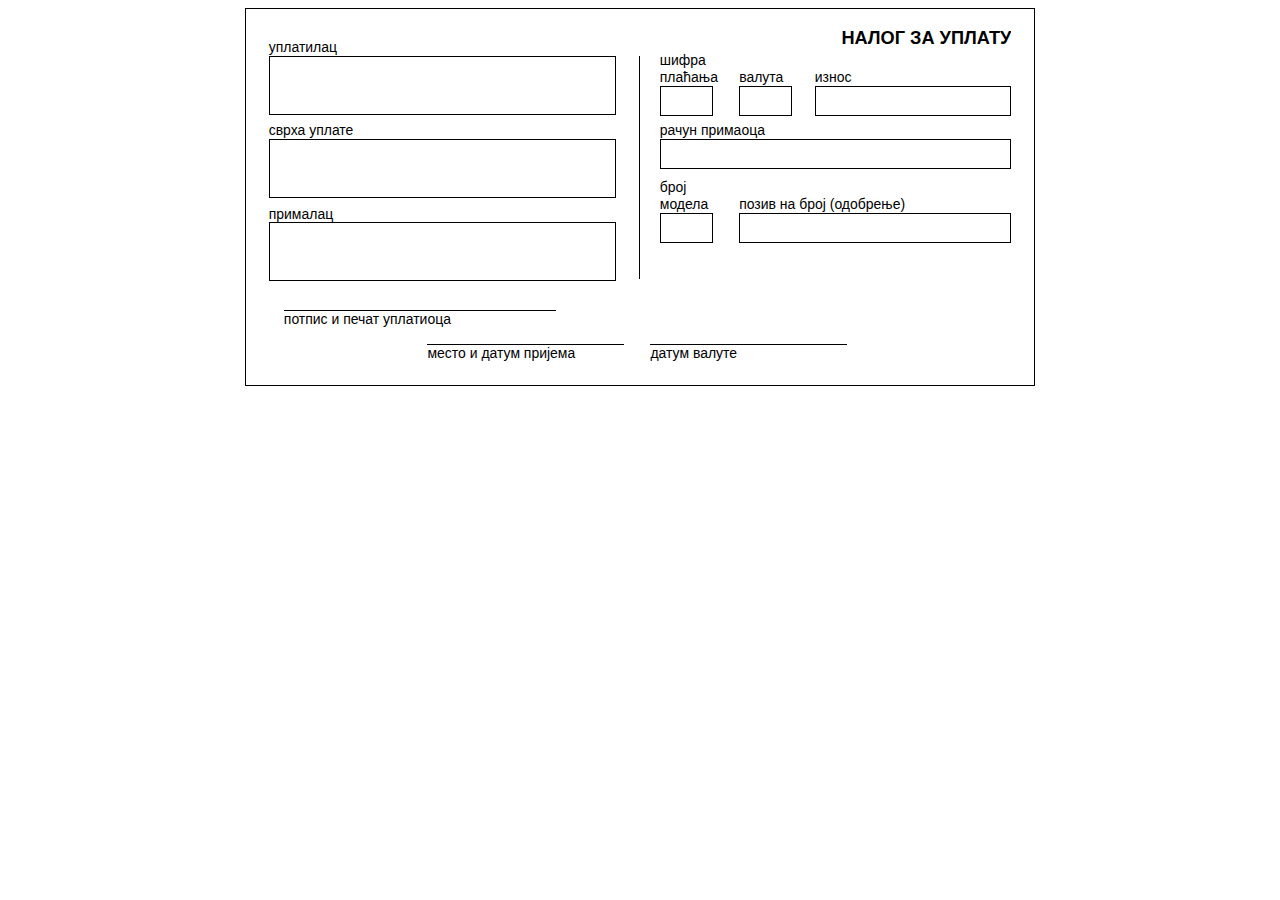
==== index.html @ 04d7ad6c "Renamed HTML file." ====
<!DOCTYPE html>
<html>
<head>
  <meta charset="utf-8">
  <title>bankslip</title>
  <link rel="stylesheet" href="css/style.css">
</head>
<body>
  <div class="bankslip__wrapper">
    <form id="bankslip" class="bankslip">
      
      <select class="bankslip-title">
        <option>Налог за уплату</option>
        <option>Налог за пренос</option>
        <option>Налог за исплату</option>
      </select>

      <div class="bankslip__form-item--payer">
        <label>уплатилац</label>
        <textarea name="" class="bankslip__field-size--xxl"></textarea>
      </div>
      
      <div class="bankslip__form-item--purpose">
        <label>сврха уплате</label>
        <textarea name="" class="bankslip__field-size--xxl"></textarea>
      </div>

      <div class="bankslip__form-item--recipient">
        <label>прималац</label>
        <textarea name="" class="bankslip__field-size--xxl"></textarea>
      </div>

      <div class="bankslip__form-item--code">
        <label>шифра плаћања</label>
        <input type="text" name="" class="bankslip__field-size--xxs">
      </div>

      <div class="bankslip__form-item--currency">
        <label>валута</label>
        <input type="text" name="" class="bankslip__field-size--xxs">
      </div>

      <div class="bankslip__form-item--value">
        <label>износ</label>
        <input type="text" name="" class="bankslip__field-size--s">
      </div>

      <div class="bankslip__form-item--account">
        <label>рачун примаоца</label>
        <input type="text" name="" class="bankslip__field-size--l">
      </div>

      <div class="bankslip__form-item--model">
        <label>број модела</label>
        <input type="text" name="" class="bankslip__field-size--xxs">
      </div>

      <div class="bankslip__form-item--reference">
        <label>позив на број (одобрење)</label>
        <input type="text" name="" class="bankslip__field-size--m">
      </div>

      <div class="bankslip__form-item--stamp">
        <input type="text" name="" class="bankslip__field-size--m">
        <label>потпис и печат уплатиоца</label>
      </div>

      <div class="bankslip__form-item--date">
        <input type="text" name="" class="bankslip__field-size--s">
        <label>место и датум пријема</label>
      </div>

      <div class="bankslip__form-item--date2">
        <input type="text" name="" class="bankslip__field-size--s">
        <label>датум валуте</label>
      </div>

    </form>
  </div>
</body>
</html>
---- css/style.css ----
.bankslip {
  border: solid 1px #000;
  font-family: Arial, Helvetica, sans-serif;
  font-size: 3.7mm;
  height: 100mm;
  line-height: 1.2em;
  margin-left: auto;
  margin-right: auto;
  padding: 6mm;
  position: relative;
  width: 209mm;
}
.bankslip,
.bankslip * {
  -moz-box-sizing: border-box;
  -webkit-box-sizing: border-box;
  box-sizing: border-box;
}
.bankslip:before {
  border-right: solid 1px #000;
  content: "";
  display: block;
  height: 59mm;
  left: 104mm;
  position: absolute;
  top: 12.5mm;
}

.bankslip-title {
  -webkit-appearance: none;
  -moz-appearance: none;
  appearance: none;
  background: none;
  border: none;
  -moz-border-radius: 0;
  -webkit-border-radius: 0;
  border-radius: 0;
  color: #000;
  cursor: pointer;
  direction: rtl;
  font-size: 4.81mm;
  font-weight: 600;
  outline: none;
  text-transform: uppercase;
}

[class*="bankslip__form-item"] label {
  display: block;
}

[class*="bankslip__form-item"] input,
[class*="bankslip__form-item"] textarea {
  border: solid 1px #000;
  font-size: 3.7mm;
  padding: 0.5mm 2mm;
}
[class*="bankslip__form-item"] input,
[class*="bankslip__form-item"] textarea, [class*="bankslip__form-item"] input:focus,
[class*="bankslip__form-item"] textarea:focus {
  -webkit-appearance: none;
  -moz-appearance: none;
  appearance: none;
  outline: none;
}
[class*="bankslip__form-item"] input:focus,
[class*="bankslip__form-item"] textarea:focus {
  border-color: #000;
  border-style: dashed;
  -moz-border-radius: 3px;
  -webkit-border-radius: 3px;
  border-radius: 3px;
}

.bankslip__field-size--xxs {
  height: 8mm;
  width: 14mm;
}

.bankslip__field-size--xs {
  height: 8mm;
  width: 14mm;
}

.bankslip__field-size--s {
  height: 8mm;
  width: 52mm;
}

.bankslip__field-size--m {
  height: 8mm;
  width: 72mm;
}

.bankslip__field-size--l {
  height: 8mm;
  width: 93mm;
}

.bankslip__field-size--xl {
  height: 15.5mm;
  width: 92mm;
}

.bankslip__field-size--xxl {
  height: 15.5mm;
  width: 92mm;
}

.bankslip__field-size--xxxl {
  height: 15.5mm;
  width: 92mm;
}

[class*="bankslip__form-item"] textarea {
  resize: none;
}

.bankslip__form-item--payer, .bankslip__form-item--purpose, .bankslip__form-item--recipient {
  position: absolute;
  left: 6mm;
}

[class*="bankslip__form-item"], .bankslip-title, .bankslip__form-item--value, .bankslip__form-item--code, .bankslip__form-item--currency, .bankslip__form-item--account, .bankslip__form-item--model, .bankslip__form-item--reference {
  position: absolute;
  right: 6mm;
}

.bankslip-title {
  top: 5mm;
}

.bankslip__form-item--payer {
  top: 8mm;
}

.bankslip__form-item--purpose {
  top: 30mm;
}

.bankslip__form-item--recipient {
  top: 52mm;
}

.bankslip__form-item--value {
  top: 16mm;
}

.bankslip__form-item--code {
  right: 85mm;
  top: 11.5mm;
  width: 14mm;
}

.bankslip__form-item--currency {
  right: 64mm;
  top: 16mm;
}

.bankslip__form-item--account {
  top: 30mm;
}

.bankslip__form-item--model {
  right: 85mm;
  top: 45mm;
  width: 14mm;
}

.bankslip__form-item--reference {
  top: 49.5mm;
}

.bankslip__form-item--stamp {
  bottom: 15mm;
  left: 10mm;
  position: absolute;
  z-index: 2;
}
.bankslip__form-item--stamp input,
.bankslip__form-item--stamp input:focus {
  border-left: none;
  border-right: none;
  border-top: none;
}

.bankslip__form-item--date {
  bottom: 6mm;
  left: 48mm;
  position: absolute;
}
.bankslip__form-item--date input,
.bankslip__form-item--date input:focus {
  border-left: none;
  border-right: none;
  border-top: none;
  padding-left: 8mm;
}

.bankslip__form-item--date2 {
  bottom: 6mm;
  left: 107mm;
  position: absolute;
}
.bankslip__form-item--date2 input,
.bankslip__form-item--date2 input:focus {
  border-left: none;
  border-right: none;
  border-top: none;
}

@page {
  size: A4;
  margin: 0;
}
@media print {
  html, body {
    width: 210mm;
    height: 297mm;
    margin: 0;
    padding: 0;
  }
}
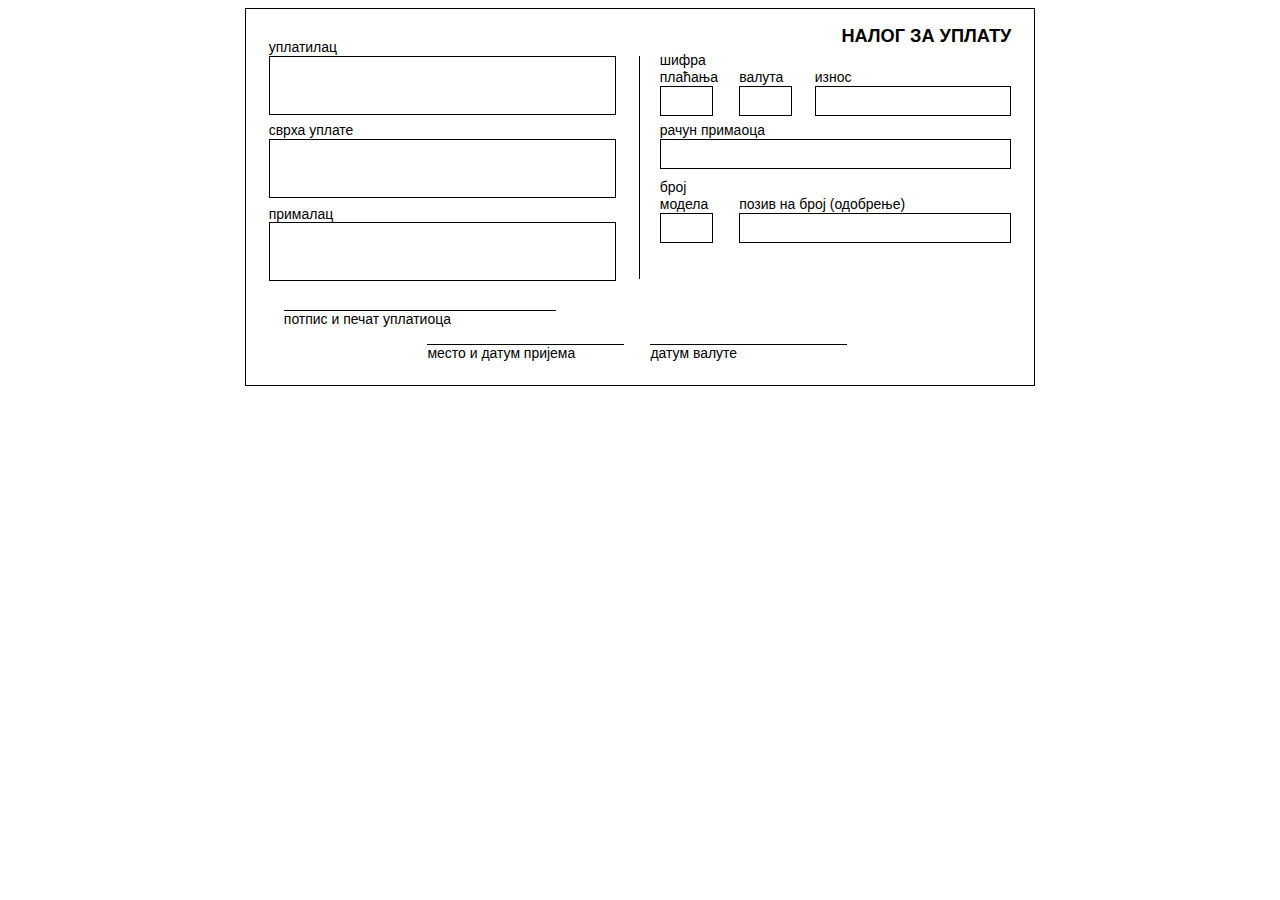
==== commit 3703245d: "First letter in title set capital." ====
--- a/index.html
+++ b/index.html
@@ -2,18 +2,15 @@
 <html>
 <head>
   <meta charset="utf-8">
-  <title>bankslip</title>
+  <title>Bankslip</title>
+  <link rel="shortcut icon" href="favicon.ico">
   <link rel="stylesheet" href="css/style.css">
 </head>
 <body>
   <div class="bankslip__wrapper">
     <form id="bankslip" class="bankslip">
       
-      <select class="bankslip-title">
-        <option>Налог за уплату</option>
-        <option>Налог за пренос</option>
-        <option>Налог за исплату</option>
-      </select>
+      <div class="bankslip-title">Налог за уплату</div>
 
       <div class="bankslip__form-item--payer">
         <label>уплатилац</label>
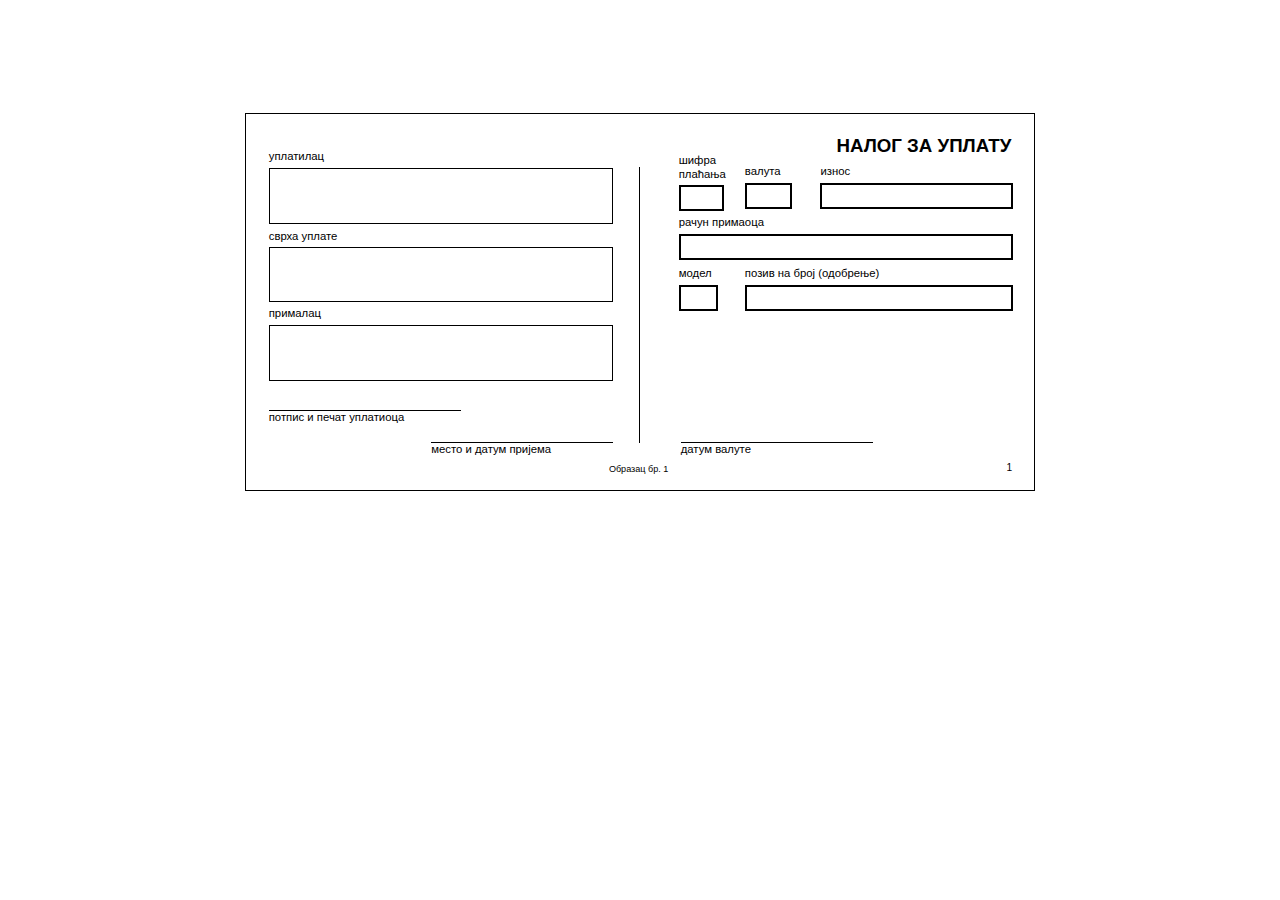
==== commit 04fcffb4: "Improved look from original 'Uplatnica' by 'Sluzbeni glasnik'." ====
--- a/index.html
+++ b/index.html
@@ -9,56 +9,57 @@
 <body>
   <div class="bankslip__wrapper">
     <form id="bankslip" class="bankslip">
+      <div class="bankslip__inner">
       
       <div class="bankslip-title">Налог за уплату</div>
 
       <div class="bankslip__form-item--payer">
         <label>уплатилац</label>
-        <textarea name="" class="bankslip__field-size--xxl"></textarea>
+        <textarea name="" class="bankslip__field-size--xxxl"></textarea>
       </div>
       
       <div class="bankslip__form-item--purpose">
         <label>сврха уплате</label>
-        <textarea name="" class="bankslip__field-size--xxl"></textarea>
+        <textarea name="" class="bankslip__field-size--xxxl"></textarea>
       </div>
 
       <div class="bankslip__form-item--recipient">
         <label>прималац</label>
-        <textarea name="" class="bankslip__field-size--xxl"></textarea>
+        <textarea name="" class="bankslip__field-size--xxxl"></textarea>
       </div>
 
       <div class="bankslip__form-item--code">
         <label>шифра плаћања</label>
-        <input type="text" name="" class="bankslip__field-size--xxs">
+        <input type="text" name="" class="bankslip__field-size--xxs bankslip-border-double">
       </div>
 
       <div class="bankslip__form-item--currency">
         <label>валута</label>
-        <input type="text" name="" class="bankslip__field-size--xxs">
+        <input type="text" name="" class="bankslip__field-size--xxs bankslip-border-double">
       </div>
 
       <div class="bankslip__form-item--value">
         <label>износ</label>
-        <input type="text" name="" class="bankslip__field-size--s">
+        <input type="text" name="" class="bankslip__field-size--s bankslip-border-double">
       </div>
 
       <div class="bankslip__form-item--account">
         <label>рачун примаоца</label>
-        <input type="text" name="" class="bankslip__field-size--l">
+        <input type="text" name="" class="bankslip__field-size--xl bankslip-border-double">
       </div>
 
       <div class="bankslip__form-item--model">
-        <label>број модела</label>
-        <input type="text" name="" class="bankslip__field-size--xxs">
+        <label>модел</label>
+        <input type="text" name="" class="bankslip__field-size--xxs bankslip-border-double">
       </div>
 
       <div class="bankslip__form-item--reference">
         <label>позив на број (одобрење)</label>
-        <input type="text" name="" class="bankslip__field-size--m">
+        <input type="text" name="" class="bankslip__field-size--m bankslip-border-double">
       </div>
 
       <div class="bankslip__form-item--stamp">
-        <input type="text" name="" class="bankslip__field-size--m">
+        <input type="text" name="" class="bankslip__field-size--s">
         <label>потпис и печат уплатиоца</label>
       </div>
 
@@ -72,6 +73,10 @@
         <label>датум валуте</label>
       </div>
 
+      <span class="bankslip__form-number">Образац бр. 1</span>
+      <input type="text" class="bankslip__number" size="1" value="1">
+        
+    </div><!-- /.bankslip__inner -->
     </form>
   </div>
 </body>
--- a/css/style.css
+++ b/css/style.css
@@ -1,11 +1,17 @@
+.bankslip__wrapper {
+  margin-top: 30mm;
+  marks: cross cross;
+}
+
 .bankslip {
   border: solid 1px #000;
   font-family: Arial, Helvetica, sans-serif;
-  font-size: 3.7mm;
+  font-size: 3mm;
   height: 100mm;
   line-height: 1.2em;
   margin-left: auto;
   margin-right: auto;
+  overflow: hidden;
   padding: 6mm;
   position: relative;
   width: 209mm;
@@ -16,42 +22,51 @@
   -webkit-box-sizing: border-box;
   box-sizing: border-box;
 }
-.bankslip:before {
+
+.bankslip__inner {
+  bottom: 0;
+  left: 0;
+  position: absolute;
+  right: 0;
+  top: 0;
+}
+.bankslip__inner:before {
   border-right: solid 1px #000;
   content: "";
   display: block;
-  height: 59mm;
+  height: 73mm;
   left: 104mm;
   position: absolute;
-  top: 12.5mm;
+  top: 14mm;
+}
+@media print {
+  .bankslip__inner {
+    background-color: transparent;
+  }
 }
 
 .bankslip-title {
-  -webkit-appearance: none;
-  -moz-appearance: none;
-  appearance: none;
-  background: none;
-  border: none;
-  -moz-border-radius: 0;
-  -webkit-border-radius: 0;
-  border-radius: 0;
   color: #000;
-  cursor: pointer;
-  direction: rtl;
-  font-size: 4.81mm;
+  font-size: 4.95mm;
   font-weight: 600;
-  outline: none;
   text-transform: uppercase;
 }
 
+[class*="bankslip__form-item"] {
+  z-index: 10;
+}
 [class*="bankslip__form-item"] label {
   display: block;
+  padding-bottom: 1mm;
 }
 
 [class*="bankslip__form-item"] input,
 [class*="bankslip__form-item"] textarea {
+  background-color: transparent;
+  background-color: rgba(255, 255, 255, 0);
   border: solid 1px #000;
-  font-size: 3.7mm;
+  font-family: Arial, Helvetica, sans-serif;
+  font-size: 3.9mm;
   padding: 0.5mm 2mm;
 }
 [class*="bankslip__form-item"] input,
@@ -70,45 +85,53 @@
   -webkit-border-radius: 3px;
   border-radius: 3px;
 }
+[class*="bankslip__form-item"] input.bankslip-border-double,
+[class*="bankslip__form-item"] textarea.bankslip-border-double {
+  border-width: 0.7mm;
+}
+[class*="bankslip__form-item"] input.bankslip-border-double:focus,
+[class*="bankslip__form-item"] textarea.bankslip-border-double:focus {
+  border-width: 1px;
+}
 
 .bankslip__field-size--xxs {
-  height: 8mm;
-  width: 14mm;
+  height: 7mm;
+  width: 12mm;
 }
 
 .bankslip__field-size--xs {
-  height: 8mm;
-  width: 14mm;
+  height: 7mm;
+  width: 12mm;
 }
 
 .bankslip__field-size--s {
-  height: 8mm;
-  width: 52mm;
+  height: 7mm;
+  width: 51mm;
 }
 
 .bankslip__field-size--m {
-  height: 8mm;
-  width: 72mm;
+  height: 7mm;
+  width: 71mm;
 }
 
 .bankslip__field-size--l {
-  height: 8mm;
+  height: 7mm;
   width: 93mm;
 }
 
 .bankslip__field-size--xl {
-  height: 15.5mm;
-  width: 92mm;
+  height: 7mm;
+  width: 88.5mm;
 }
 
 .bankslip__field-size--xxl {
-  height: 15.5mm;
-  width: 92mm;
+  height: 7mm;
+  width: 91mm;
 }
 
 .bankslip__field-size--xxxl {
-  height: 15.5mm;
-  width: 92mm;
+  height: 15mm;
+  width: 91mm;
 }
 
 [class*="bankslip__form-item"] textarea {
@@ -120,85 +143,102 @@
   left: 6mm;
 }
 
-[class*="bankslip__form-item"], .bankslip-title, .bankslip__form-item--value, .bankslip__form-item--code, .bankslip__form-item--currency, .bankslip__form-item--account, .bankslip__form-item--model, .bankslip__form-item--reference {
-  position: absolute;
+.bankslip-title, .bankslip__form-item--value, .bankslip__form-item--code, .bankslip__form-item--currency, .bankslip__form-item--account, .bankslip__form-item--model, .bankslip__form-item--reference {
+  position: absolute;
+  right: 5.5mm;
+}
+
+.bankslip-title {
   right: 6mm;
-}
-
-.bankslip-title {
-  top: 5mm;
+  top: 6.5mm;
 }
 
 .bankslip__form-item--payer {
-  top: 8mm;
+  top: 9.5mm;
 }
 
 .bankslip__form-item--purpose {
-  top: 30mm;
+  top: 30.5mm;
+}
+.bankslip__form-item--purpose textarea {
+  height: 14.5mm;
 }
 
 .bankslip__form-item--recipient {
-  top: 52mm;
+  top: 51mm;
 }
 
 .bankslip__form-item--value {
-  top: 16mm;
+  top: 13.5mm;
 }
 
 .bankslip__form-item--code {
-  right: 85mm;
-  top: 11.5mm;
+  right: 80mm;
+  top: 10.5mm;
   width: 14mm;
 }
 
 .bankslip__form-item--currency {
   right: 64mm;
-  top: 16mm;
+  top: 13.5mm;
+}
+.bankslip__form-item--currency input {
+  width: 12.5mm;
 }
 
 .bankslip__form-item--account {
-  top: 30mm;
+  top: 27mm;
 }
 
 .bankslip__form-item--model {
-  right: 85mm;
-  top: 45mm;
-  width: 14mm;
+  right: 83.5mm;
+  top: 40.5mm;
+}
+.bankslip__form-item--model input {
+  width: 10.5mm;
 }
 
 .bankslip__form-item--reference {
-  top: 49.5mm;
+  top: 40.5mm;
 }
 
 .bankslip__form-item--stamp {
-  bottom: 15mm;
-  left: 10mm;
-  position: absolute;
-  z-index: 2;
+  bottom: 16.5mm;
+  left: 6mm;
+  position: absolute;
 }
 .bankslip__form-item--stamp input,
 .bankslip__form-item--stamp input:focus {
   border-left: none;
   border-right: none;
   border-top: none;
+  -moz-border-radius: 0;
+  -webkit-border-radius: 0;
+  border-radius: 0;
 }
 
 .bankslip__form-item--date {
-  bottom: 6mm;
-  left: 48mm;
-  position: absolute;
+  bottom: 8mm;
+  left: 49mm;
+  position: absolute;
+  z-index: 5;
 }
 .bankslip__form-item--date input,
 .bankslip__form-item--date input:focus {
   border-left: none;
   border-right: none;
   border-top: none;
-  padding-left: 8mm;
+}
+.bankslip__form-item--date input {
+  -moz-border-radius: 0;
+  -webkit-border-radius: 0;
+  border-radius: 0;
+  width: 48mm;
 }
 
 .bankslip__form-item--date2 {
-  bottom: 6mm;
-  left: 107mm;
+  bottom: 8mm;
+  left: 115mm;
   position: absolute;
 }
 .bankslip__form-item--date2 input,
@@ -206,6 +246,32 @@
   border-left: none;
   border-right: none;
   border-top: none;
+  -moz-border-radius: 0;
+  -webkit-border-radius: 0;
+  border-radius: 0;
+}
+
+.bankslip__form-number {
+  bottom: 3.5mm;
+  font-size: 2.4mm;
+  left: 96mm;
+  position: absolute;
+}
+
+.bankslip__number {
+  -webkit-appearance: none;
+  -moz-appearance: none;
+  appearance: none;
+  border: none;
+  bottom: 3.5mm;
+  cursor: pointer;
+  font-size: 2.7mm;
+  outline: none;
+  right: 5mm;
+  padding: 1mm 0;
+  position: absolute;
+  text-align: center;
+  width: 3mm;
 }
 
 @page {
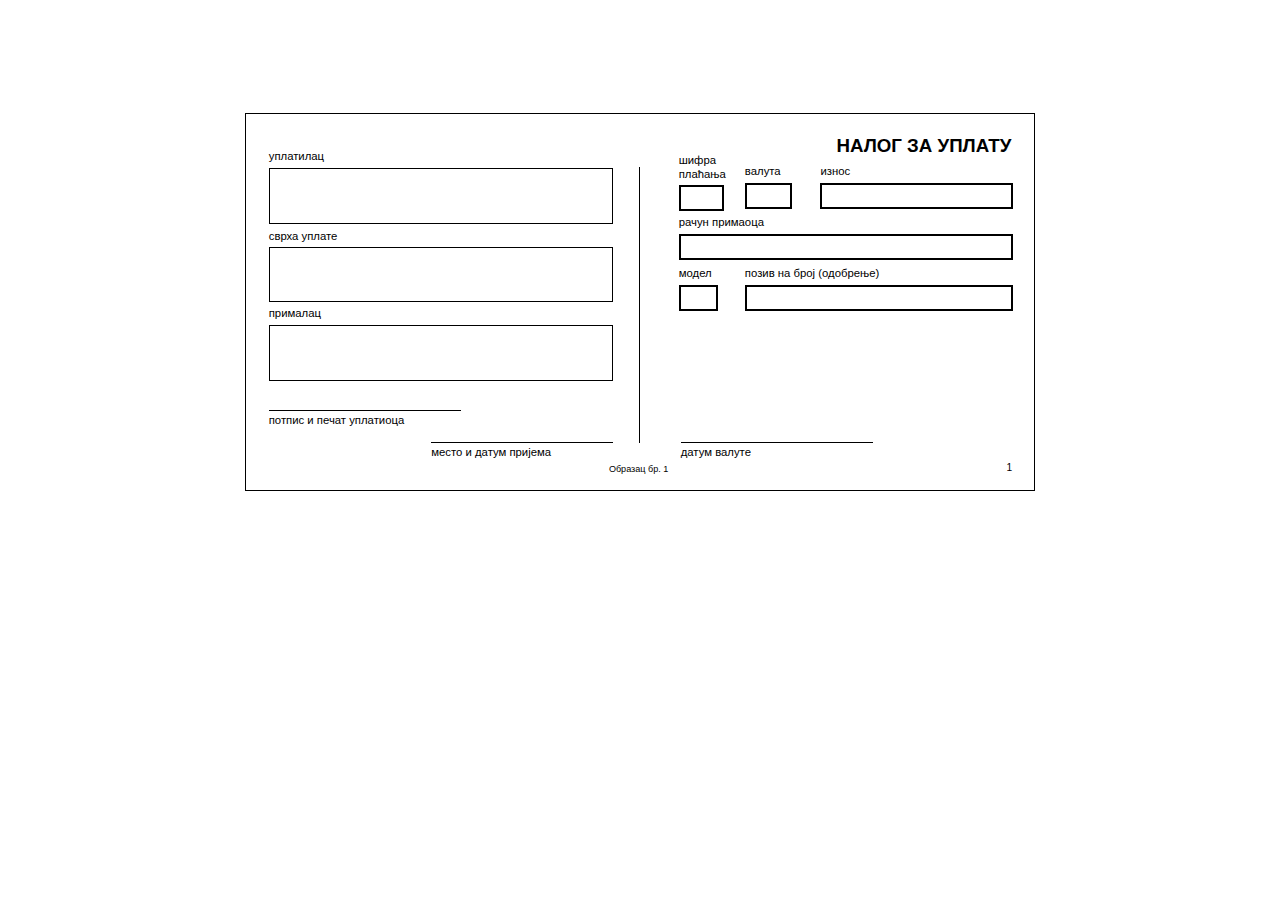
==== commit 3ee17e56: "Added Google Analytics." ====
--- a/index.html
+++ b/index.html
@@ -79,5 +79,16 @@
     </div><!-- /.bankslip__inner -->
     </form>
   </div>
+
+<script>
+  (function(i,s,o,g,r,a,m){i['GoogleAnalyticsObject']=r;i[r]=i[r]||function(){
+  (i[r].q=i[r].q||[]).push(arguments)},i[r].l=1*new Date();a=s.createElement(o),
+  m=s.getElementsByTagName(o)[0];a.async=1;a.src=g;m.parentNode.insertBefore(a,m)
+  })(window,document,'script','//www.google-analytics.com/analytics.js','ga');
+
+  ga('create', 'UA-9051459-2', 'auto');
+  ga('send', 'pageview');
+</script>
+
 </body>
-</html>+</html>
--- a/css/style.css
+++ b/css/style.css
@@ -216,6 +216,10 @@
   -webkit-border-radius: 0;
   border-radius: 0;
 }
+.bankslip__form-item--stamp label {
+  padding-bottom: 0;
+  padding-top: 1mm;
+}
 
 .bankslip__form-item--date {
   bottom: 8mm;
@@ -234,6 +238,10 @@
   -webkit-border-radius: 0;
   border-radius: 0;
   width: 48mm;
+}
+.bankslip__form-item--date label {
+  padding-bottom: 0;
+  padding-top: 1mm;
 }
 
 .bankslip__form-item--date2 {
@@ -249,6 +257,10 @@
   -moz-border-radius: 0;
   -webkit-border-radius: 0;
   border-radius: 0;
+}
+.bankslip__form-item--date2 label {
+  padding-bottom: 0;
+  padding-top: 1mm;
 }
 
 .bankslip__form-number {
